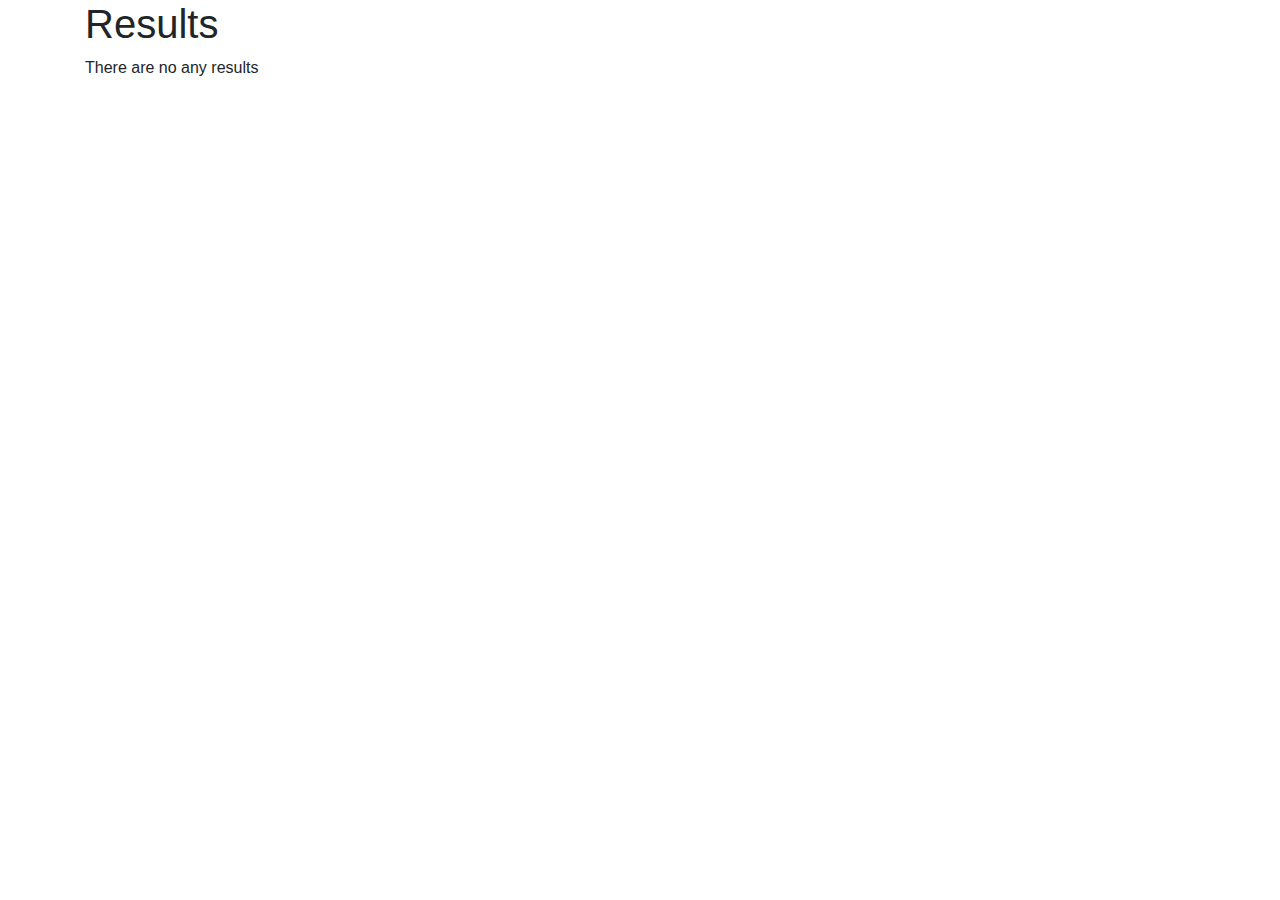
==== S3/list.html @ 7c6585cc "creation a results list page" ====
<!DOCTYPE html>

<html lang="en">



<head>

    <meta charset="utf-8">

    <title>Bedrosova & Co - Serverless Contact Form Demo</title>

    <meta content="width=device-width, initial-scale=1.0" name="viewport">

    <meta content="" name="keywords">

    <meta content="" name="description">

    <!-- Favicons -->

    <link href="img/x-testimgtrans.png" rel="icon">

    <link href="img/x-testimgtrans.png" rel="apple-touch-icon">
    <!-- Google Fonts -->

    <link
        href="https://fonts.googleapis.com/css?family=Open+Sans:300,300i,400,400i,500,600,700,700i|Montserrat:300,400,500,600,700"
        rel="stylesheet">

    <!-- Libraries CSS Files -->

    <link rel="stylesheet" href="https://maxcdn.bootstrapcdn.com/bootstrap/4.3.1/css/bootstrap.min.css">

    <link rel="stylesheet" href="lib\OwlCarousel2-2.3.4\dist\assets\owl.carousel.css" rel="stylesheet" type="text/css">

    <link rel="stylesheet" href="lib\OwlCarousel2-2.3.4\dist\assets\owl.theme.default.min" rel="stylesheet"
        type="text/css">

    <link href="lib/animate/animate.min.css" rel="stylesheet">

    <link href="lib/ionicons/css/ionicons.min.css" rel="stylesheet">

    <!--<link href="lib/owlcarousel/assets/owl.carousel.min.css" rel="stylesheet">-->

    <link href="lib/lightbox/css/lightbox.min.css" rel="stylesheet">

    <link rel="stylesheet" media="all" href="css/terminal.css" />

    <link href="css/style.css" rel="stylesheet">

    <!-- Main Stylesheet File -->

    <link href="css/graph.css" rel="stylesheet">

    <!-- Graph Stylesheet -->

    <!-- Libraries JS Files -->

    <!--<script src="https://kit.fontawesome.com/7943f4863b.js" crossorigin="anonymous"></script>-->

    <script type="text/javascript" src="js/fontv5.js"></script>

    <script src="https://code.jquery.com/jquery-3.2.1.slim.min.js"
        integrity="sha384-KJ3o2DKtIkvYIK3UENzmM7KCkRr/rE9/Qpg6aAZGJwFDMVNA/GpGFF93hXpG5KdN"
        crossorigin="anonymous"></script>

    <script src="https://ajax.googleapis.com/ajax/libs/jquery/3.4.1/jquery.min.js"></script>

    <script src="https://maxcdn.bootstrapcdn.com/bootstrap/4.3.1/js/bootstrap.min.js"></script>

    <script src="https://cdnjs.cloudflare.com/ajax/libs/popper.js/1.14.7/umd/popper.min.js"></script>

    <script type="text/javascript" src="js/graph.js"></script>

    <style type="text/css">
        .block {

            position: relative;

        }
    </style>

    <script type="text/javascript">

        function sequentialAnimationsCallback() { }

        $(function () {

            $('.block').sequentialAnimations({

                animateFrom: { 'opacity': '0', 'bottom': '-10px', 'right': '-10px' },

                animateTo: { 'opacity': '1', 'bottom': '0', 'right': '0' },

                animationDelay: 8000,

                /* 6000 */

                animationSpeed: 500,

                /* 500 */

                callback: sequentialAnimationsCallback

            });

        });

    </script>

    <script type="text/javascript">

        $(document).ready(function () {

            document.getElementById("deletesuccess").style.display = "none";

            $('#deletesuccess').delay(8000).fadeIn(); /* 6000 */

        });

    </script>

</head>



<body>


    <header id="header">


    </header>

    <div class="container">
    
        <h1>Results</h1>

        <div id="yandex_results">There are no any results</div>
    
    
    </div>


<script src="lib/jquery/jquery-migrate.min.js"></script>

<script src="lib/bootstrap/js/bootstrap.bundle.min.js"></script>

<script src="lib/easing/easing.min.js"></script>

<script src="lib/mobile-nav/mobile-nav.js"></script>

<script src="lib/wow/wow.min.js"></script>

<script src="lib/waypoints/waypoints.min.js"></script>

<script src="lib/counterup/counterup.min.js"></script>

<script src="lib/isotope/isotope.pkgd.min.js"></script>

<script src="lib/lightbox/js/lightbox.min.js"></script>

<script src="contactform/contactform.js"></script>

<script src="js/main.js"></script>

<script type="text/javascript" src="js/animation.js"></script>

<script src="js/owlcarousel/owl.carousel.min.js"></script>

</body>



</html>
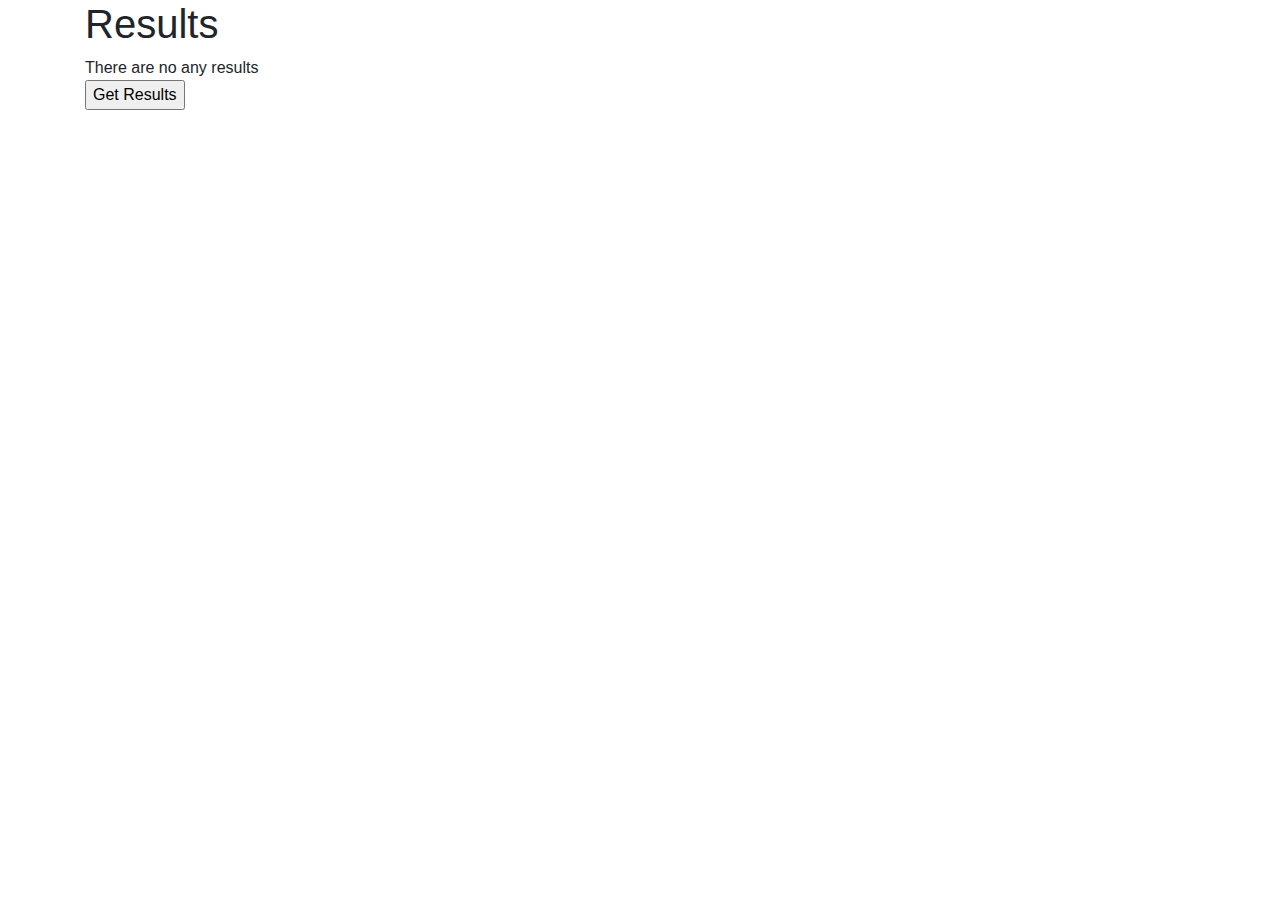
==== commit b7cdad61: "result list data implementation" ====
--- a/S3/list.html
+++ b/S3/list.html
@@ -116,6 +116,8 @@
 
             $('#deletesuccess').delay(8000).fadeIn(); /* 6000 */
 
+
+
         });
 
     </script>
@@ -137,6 +139,47 @@
         <h1>Results</h1>
 
         <div id="yandex_results">There are no any results</div>
+
+        <input type="button" value="Get Results" id='GetResultButton'>
+
+        <script>
+
+            
+             $(function () {
+
+                    $('#GetResultButton').on('click', function (e) {
+
+                        $.ajax({
+
+                                type: 'get',
+
+                                url: 'https://functions.yandexcloud.net/d4ebv359d6iphnp9hrc1',
+
+                                dataType: 'json',
+
+                                //data: $('.contactForm').serialize(),
+
+                                success: function (data) {
+
+
+                                    
+                                    $.each(data, function (index, element) {
+                                        
+                                       
+                                        $('#yandex_results').append($('<div>', {
+                                            text: index+" "+element.contactnumber+ " " +element.name + " " +element.name + " " +element.subject + " " + element.message
+                                        }));
+                                    });
+
+
+                                }
+
+                            });
+                    });
+
+             });
+
+        </script>
     
     
     </div>
